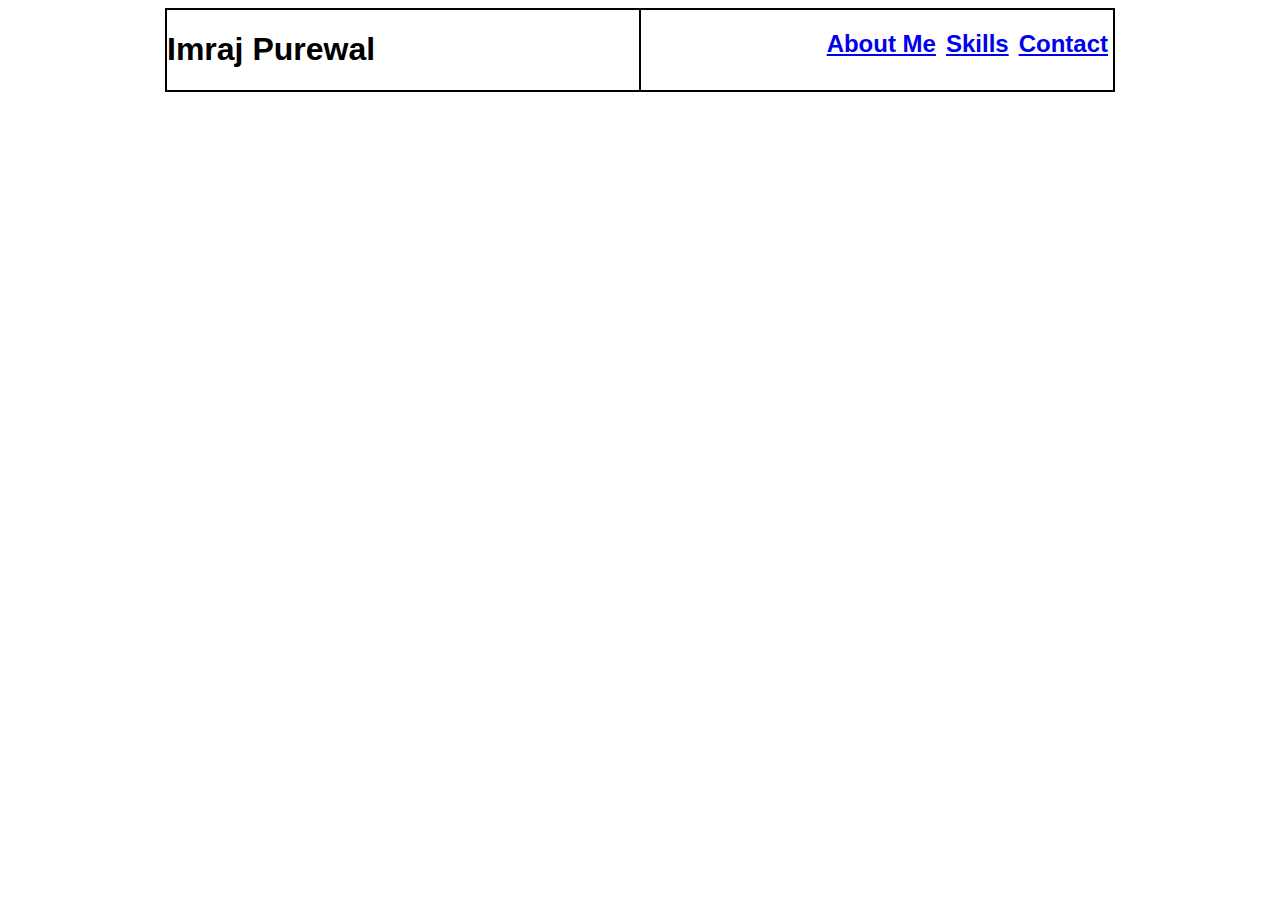
==== index.html @ 00e1f108 "first commit" ====
<!DOCTYPE html>
<html lang="en">
<head>
    <meta charset="UTF-8">
    <meta http-equiv="X-UA-Compatible" content="IE=edge">
    <meta name="viewport" content="width=device-width, initial-scale=1.0">
    <link rel="stylesheet" href="style.css">
    <title>Portfolio</title>
</head>
<header>
    <nav>
        <div id="name">
        <h1>Imraj Purewal</h1>
    </div>
    <div id="links">
        <a href="#"><h2>About Me</h2></a>
        <a href="#"><h2>Skills</h2></a>
        <a href="C:\Projects\portfolio-website-project\contact.html"><h2>Contact</h2></a>
    </div>
</nav>
</header>
<body>
    
</body>
</html>
---- style.css ----
nav{
    display: flex;
font-family: Arial, Helvetica, sans-serif;
width:75%; 
border: 1px solid black;
margin: 0 auto;
}


#name{
    display:flex;
    justify-content: flex-start;
    border: 1px solid black;
    flex-basis: 100%;
    align-items: center;
}
#links{
    display: flex;
    justify-content: flex-end;
    border: 1px solid black;
    flex-basis: 100%;
}

#links a{
    margin-left: 5px;
    margin-right: 5px;
}
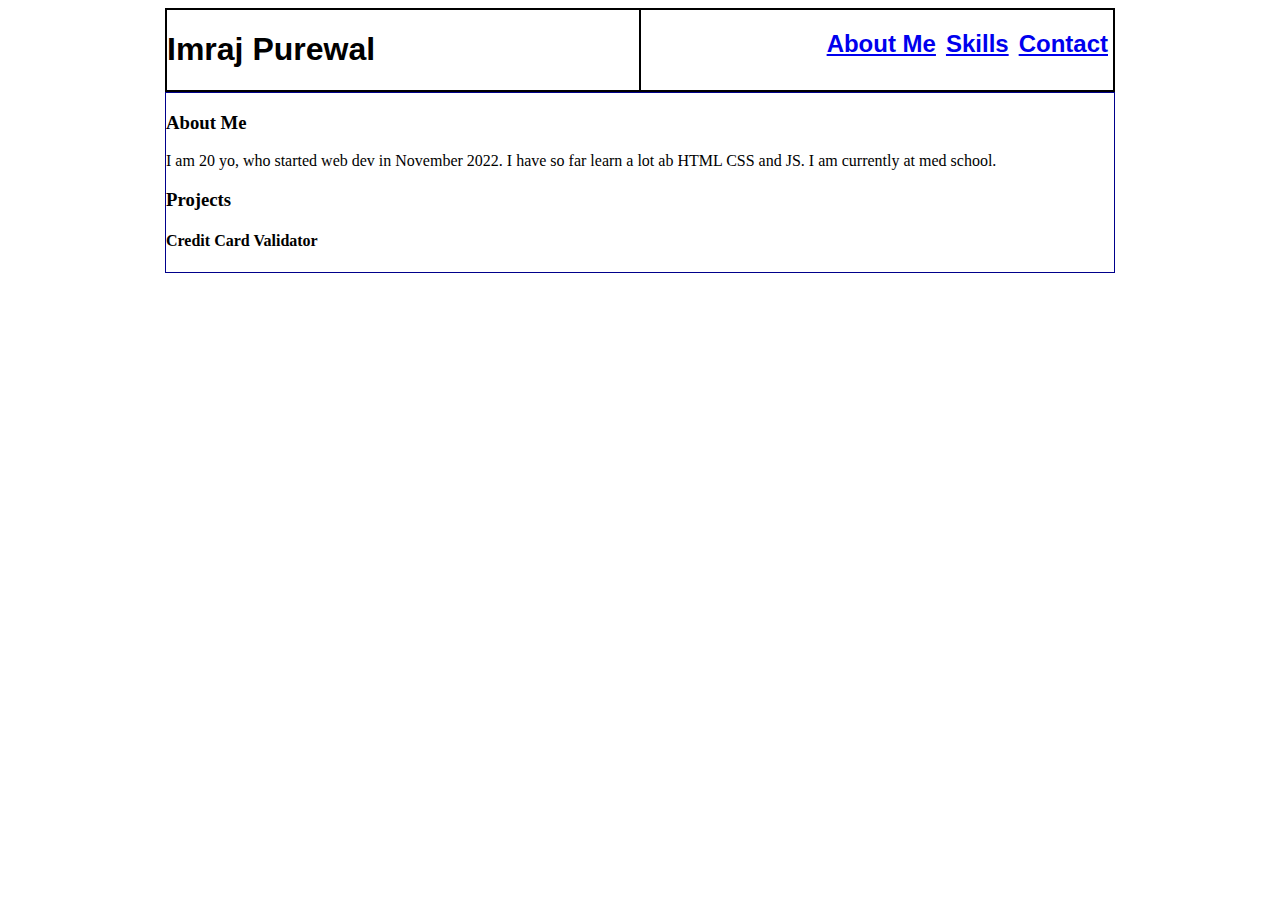
==== commit c5b18c6f: "commit 2" ====
--- a/index.html
+++ b/index.html
@@ -20,6 +20,25 @@
 </nav>
 </header>
 <body>
-    
+    <div id="about">
+    <h3>About Me</h3>
+    <p>I am 20 yo, who started web dev in November 2022. I have so far learn a lot ab HTML CSS and JS.
+        I am currently at med school.
+    </p>
+    <h3>Projects</h3>
+    <h4 id="project1" >Credit Card Validator</h4>
+    <img id="prj1img" src="https://www.economist.com/sites/default/files/images/2015/09/blogs/economist-explains/code2.png" alt="project">
+    </div>
+    <script>
+       var credit_card = document.getElementById("project1")
+       var project1img = document.getElementById("prj1img")
+       prj1img.style.display = "none"
+       function colourChange(){
+        credit_card.style.color = "red"
+       }
+       credit_card.onmouseover   = colourChange
+       credit_card.onmouseleave = ()=>{credit_card.style.color = ""}
+       credit_card.onclick = ()=>{prj1img.style.display ="block"}
+    </script>
 </body>
 </html>--- a/style.css
+++ b/style.css
@@ -25,4 +25,16 @@
 #links a{
     margin-left: 5px;
     margin-right: 5px;
-}+}
+
+#about{
+    width: 75%;
+    margin: 0 auto;
+    border: 1px solid darkblue;
+    
+}
+
+img[src*="code"]{
+width:50%;
+/*display: none;*/
+}
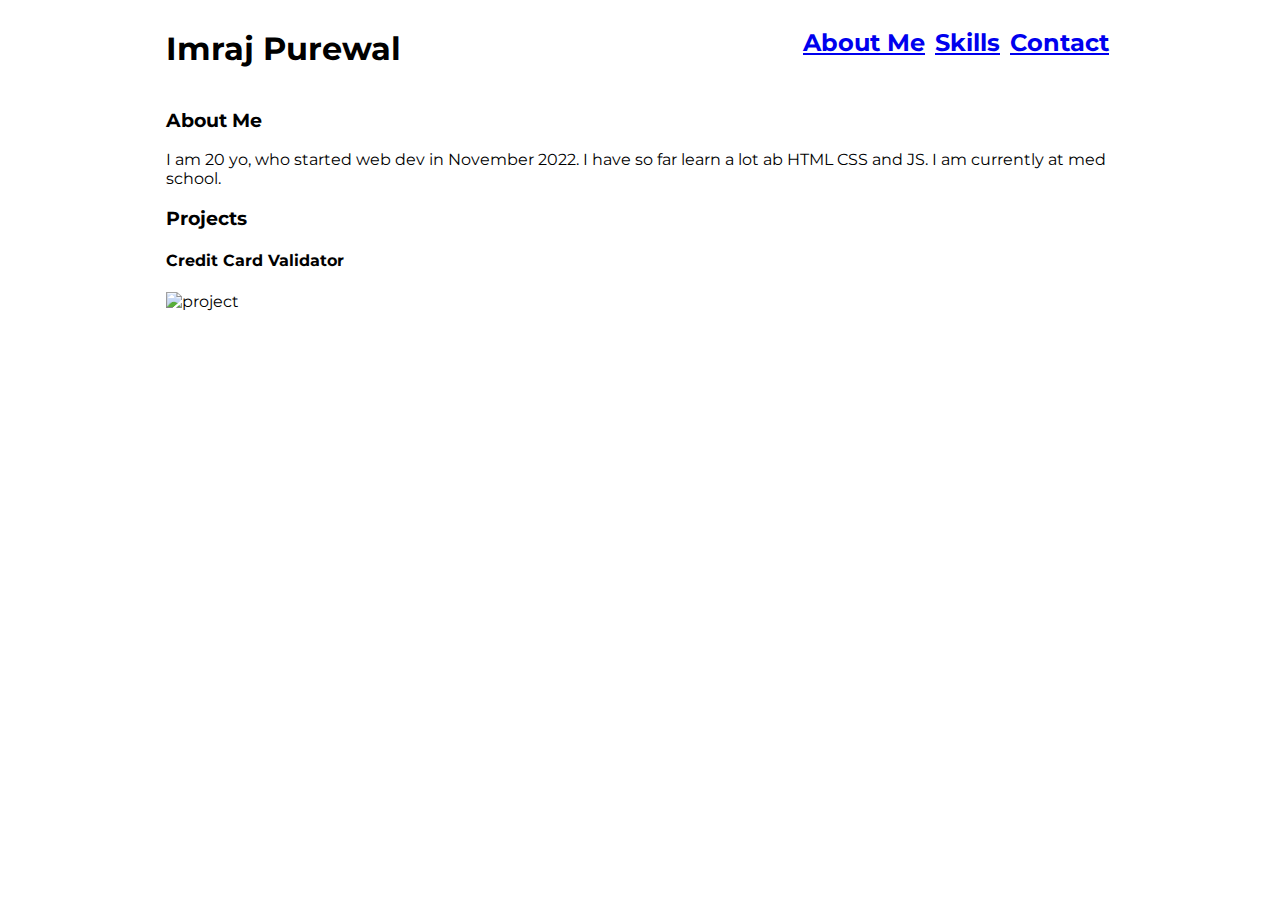
==== commit c38448c6: "commit 3" ====
--- a/index.html
+++ b/index.html
@@ -5,6 +5,10 @@
     <meta http-equiv="X-UA-Compatible" content="IE=edge">
     <meta name="viewport" content="width=device-width, initial-scale=1.0">
     <link rel="stylesheet" href="style.css">
+    <link rel="preconnect" href="https://fonts.googleapis.com">
+<link rel="preconnect" href="https://fonts.gstatic.com" crossorigin>
+<link href="https://fonts.googleapis.com/css2?family=Montserrat:ital,wght@0,100;0,300;0,400;0,500;0,600;1,100&display=swap" rel="stylesheet">
+    
     <title>Portfolio</title>
 </head>
 <header>
@@ -28,17 +32,6 @@
     <h3>Projects</h3>
     <h4 id="project1" >Credit Card Validator</h4>
     <img id="prj1img" src="https://www.economist.com/sites/default/files/images/2015/09/blogs/economist-explains/code2.png" alt="project">
-    </div>
-    <script>
-       var credit_card = document.getElementById("project1")
-       var project1img = document.getElementById("prj1img")
-       prj1img.style.display = "none"
-       function colourChange(){
-        credit_card.style.color = "red"
-       }
-       credit_card.onmouseover   = colourChange
-       credit_card.onmouseleave = ()=>{credit_card.style.color = ""}
-       credit_card.onclick = ()=>{prj1img.style.display ="block"}
-    </script>
+    <script src="C:\Projects\portfolio-website-project\program.js"></script></div>
 </body>
 </html>--- a/style.css
+++ b/style.css
@@ -3,22 +3,20 @@
     display: flex;
 font-family: Arial, Helvetica, sans-serif;
 width:75%; 
-border: 1px solid black;
 margin: 0 auto;
 }
+*{font-family: 'Montserrat', sans-serif;}
 
 
 #name{
     display:flex;
     justify-content: flex-start;
-    border: 1px solid black;
     flex-basis: 100%;
     align-items: center;
 }
 #links{
     display: flex;
     justify-content: flex-end;
-    border: 1px solid black;
     flex-basis: 100%;
 }
 
@@ -30,11 +28,9 @@
 #about{
     width: 75%;
     margin: 0 auto;
-    border: 1px solid darkblue;
     
 }
 
 img[src*="code"]{
 width:50%;
-/*display: none;*/
 }
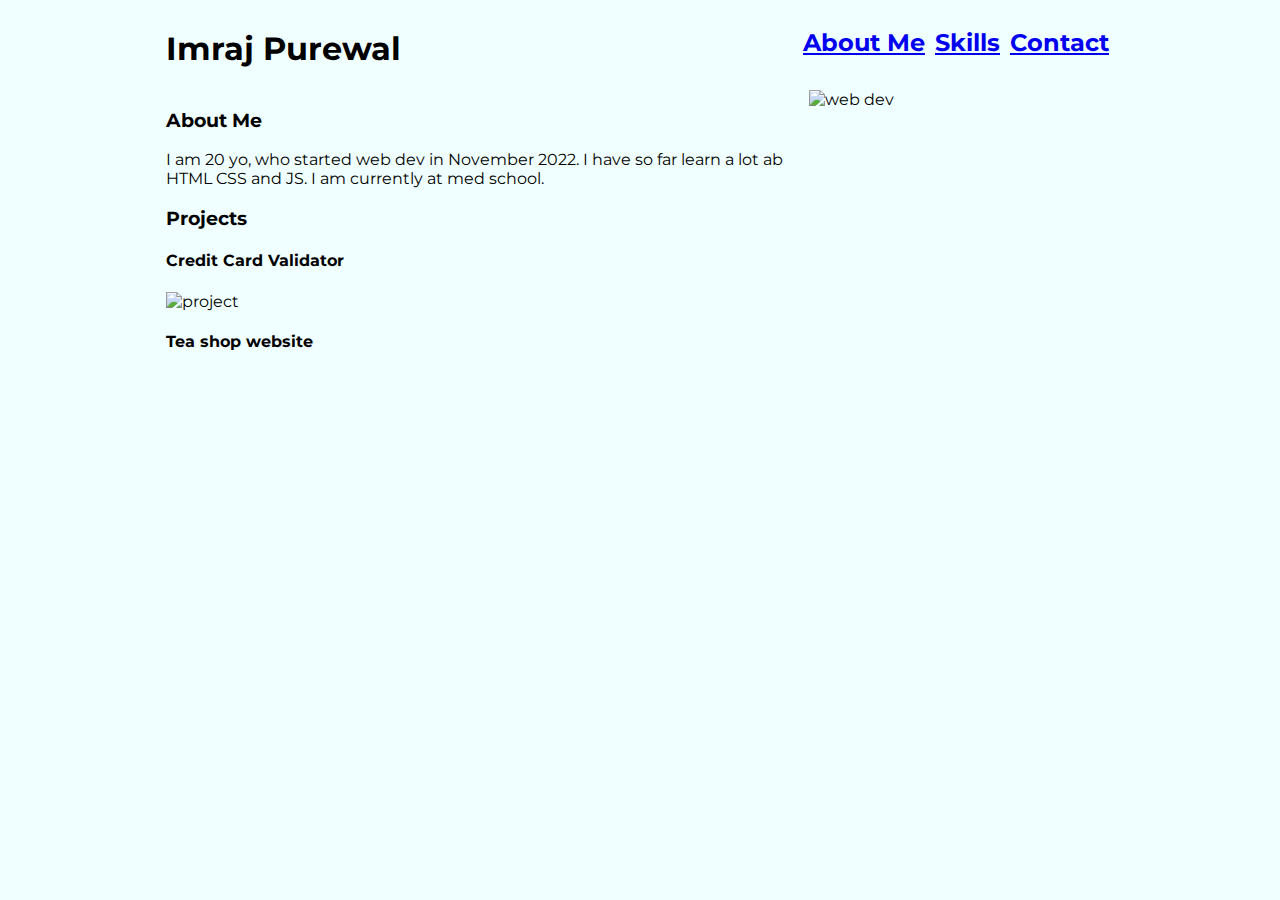
==== commit 7bf124d2: "commit 4" ====
--- a/index.html
+++ b/index.html
@@ -24,6 +24,7 @@
 </nav>
 </header>
 <body>
+    <div id="container2">
     <div id="about">
     <h3>About Me</h3>
     <p>I am 20 yo, who started web dev in November 2022. I have so far learn a lot ab HTML CSS and JS.
@@ -32,6 +33,25 @@
     <h3>Projects</h3>
     <h4 id="project1" >Credit Card Validator</h4>
     <img id="prj1img" src="https://www.economist.com/sites/default/files/images/2015/09/blogs/economist-explains/code2.png" alt="project">
-    <script src="C:\Projects\portfolio-website-project\program.js"></script></div>
+    <script src="C:\Projects\portfolio-website-project\program.js"></script>
+    <h4 id="project2" >Tea shop website</h4>
+    <img id="prj2img" src="https://cdn.dribbble.com/users/2064121/screenshots/15764131/media/371d86b59299d04bab15c288c8cab55e.png?compress=1&resize=400x300&vertical=top" alt="didn't acc make this website">
+    <script>
+        var teaShop = document.getElementById("project2")
+        var prj2img = document.getElementById("prj2img")
+        teaShop.onmouseover = ()=> teaShop.style.color = "darkblue"
+        teaShop.onmouseleave = ()=>{teaShop.style.color = ""}
+        prj2img.style.display = "none"
+        function showproject2(){
+         if(prj2img.style.display ==="none"){
+            prj2img.style.display ="block"
+        }
+    else{prj2img.style.display="none"}}
+        teaShop.onclick = showproject2
+    </script>
+</div>
+    <div id="webdevImg">
+        <img src="https://matchdesigns.com/wordpress/wp-content/uploads/2018/10/qualities-hiring-web-designer-or-developer-1-1080x675.jpg" alt="web dev">
+    </div></div>
 </body>
 </html>--- a/style.css
+++ b/style.css
@@ -5,7 +5,8 @@
 width:75%; 
 margin: 0 auto;
 }
-*{font-family: 'Montserrat', sans-serif;}
+*{font-family: 'Montserrat', sans-serif;
+background-color: azure;}
 
 
 #name{
@@ -26,11 +27,49 @@
 }
 
 #about{
-    width: 75%;
     margin: 0 auto;
+    
     
 }
 
 img[src*="code"]{
 width:50%;
 }
+
+#container2{
+    display: flex;
+    width:75%;
+    margin: 0 auto;
+    
+}
+#webdevImg{
+    width:50%;
+   
+    
+}
+img[src*="web"]{
+    width:100%;
+    }
+
+@media only screen and (max-width: 600px) {
+    img[src*="web"]{
+        display: none;
+        }
+        nav{
+            display: block;
+        width:100%; 
+        }
+        #name{
+            display:block;
+            text-align: center
+          
+           
+        }
+        #links{
+            display: block;
+           line-height: 1px;
+            text-align: center
+        }
+
+        
+}   